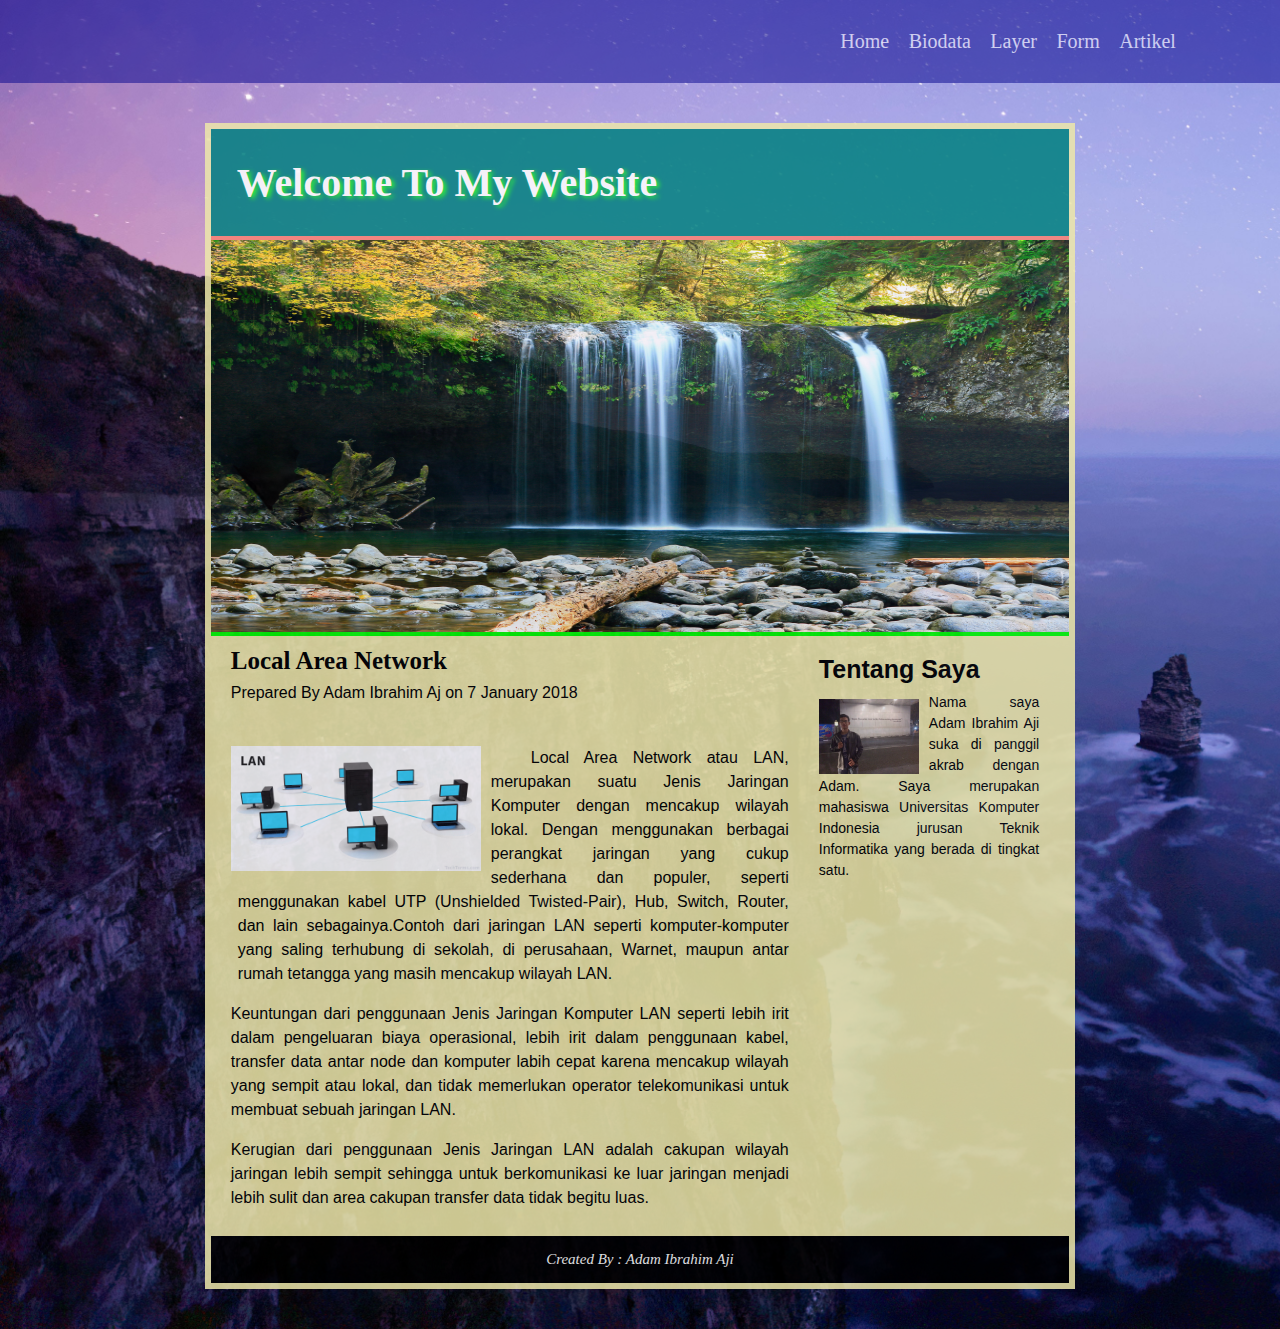
==== artikel1.html @ b2661346 "first commit" ====
<!DOCTYPE html>
<html>
<head>
	<title>Local Area Network</title>
</head>
	<link rel="stylesheet" type="text/css" href="css/artikel1.css">
<body>

	<div class="top_container">
		<div class="menu_top">
			<ul>
				<li><a href="index.html">Home</a></li>
				<li><a href="biodata.html">Biodata</a></li>
				<li><a href="layer.html">Layer</a></li>
				<li><a href="form.html">Form</a></li>
				<li><a href="main_article.html">Artikel</a></li>
			</ul>
		</div>
	</div>
	<div class="container">
		<div class="header">
			<h1>Welcome To My Website </h1>

		</div>
		<div class="image"><img src="img/bg.jpg"></div>

		<div class="content cf">
			<div class="main">
			<h1>Local Area Network</h1>
			<p>Prepared By Adam Ibrahim Aj on 7 January 2018</p>

				<div class="submain"><img src="img/lan.jpg" width="250px">
					<p class="p">Local Area Network atau LAN, merupakan suatu Jenis Jaringan Komputer dengan mencakup wilayah lokal. Dengan menggunakan berbagai perangkat jaringan yang cukup sederhana dan populer, seperti menggunakan kabel UTP (Unshielded Twisted-Pair), Hub, Switch, Router, dan lain sebagainya.Contoh dari jaringan LAN seperti komputer-komputer yang saling terhubung di sekolah, di perusahaan, Warnet, maupun antar rumah tetangga yang masih mencakup wilayah LAN.</p>

					<p align="justify">Keuntungan dari penggunaan Jenis Jaringan Komputer LAN seperti lebih irit dalam pengeluaran biaya operasional, lebih irit dalam penggunaan kabel, transfer data antar node dan komputer labih cepat karena mencakup wilayah yang sempit atau lokal, dan tidak memerlukan operator telekomunikasi untuk membuat sebuah jaringan LAN.</p>

					<p align="justify">Kerugian dari penggunaan Jenis Jaringan LAN adalah cakupan wilayah jaringan lebih sempit sehingga untuk berkomunikasi ke luar jaringan menjadi lebih sulit dan area cakupan transfer data tidak begitu luas.</p>
				</div>
			</div>
		

			<div class="sidebar">
				<h3>Tentang Saya</h3>
				<img src="img/me.jpg" width="100px"><p>Nama saya Adam Ibrahim Aji suka di panggil akrab dengan Adam. Saya merupakan mahasiswa Universitas Komputer Indonesia jurusan Teknik Informatika yang berada di tingkat satu.</p>
			</div>
		</div>
		<div class="footer">Created By : Adam Ibrahim Aji</div>		
	</div>
</body>
</html>
---- css/artikel1.css ----
*{
	-webkit-box-sizing: border-box;
	-moz-box-sizing: border-box;
	-ms-box-sizing: border-box;
	-o-box-sizing: border-box;
	box-sizing: border-box;
}

body{
	background-image: url('../img/body.jpg');
	background-size: cover;
	margin: 0px;
	padding: 0px;
}

.top_container{
	width: 100%;
	margin: 0;
	padding: 0;
	overflow: hidden;
}
.menu_top{
	width: 100%;
	background-color: darkblue;
	opacity: .5;
	padding: 14px;
	overflow: hidden;
}

.menu_top ul{
	float: right;
	padding-right: 6%;
}

.menu_top ul li{
	display: inline-block;
}

.menu_top li{
	position: relative;
	text-align: center;
}

.menu_top li::before{
	position: absolute;
	content: " ";
	bottom: -30px;
	left: 0;
	width: 90%;
	height: 0px;
	background-color: gold;
	transition: ease 0.3s;
}

.menu_top li:hover::before{
	height: 4px;
}

.menu_top a{
	font: 20px bold Verdana;
	text-decoration: none;
	padding-right: 10px;
	color: white;
}

.top-bar{
	position: fixed;
	top:0;
	left: 0;
	right: 0;
	height: 50px;
	background-color: limegreen;
	border-bottom: 4px solid aqua;
	z-index: 9999;
}

.container{
	width: 68%;
	margin: 40px auto;
	background-color: palegoldenrod;
	padding: 6px;
	position: relative;
	opacity: .85;
}

.link {
	position: absolute;
	background-image: url("../img/t.png");
	width: 150px;
	height:150px;
	background-size: cover;
	top:-10px;
	right: -19px;
}

.header{
	background-color: teal;
	padding: 20px;

}

.header h1{
	font-family: papyrus ;
	font-size: 40px;
	font-weight: bold;
	font-style: none;
	margin :10px 6px;
	color: white;
	text-shadow: 3.2px 2.2px 4px rgba(25,255,30,.9);
}

.menu_top ul li{
	display: inline;
	font-size: 12.5px;
	font-family: verdana;
	color:coral;
	padding-right: 5px;
}

.menu_top li{
	position: relative;
	text-align: center;
}

.menu_top li::before{
	position: absolute;
	content: " ";
	bottom: -30px;
	left: 0;
	width: 90%;
	height: 0px;
	background-color: gold;
	transition: ease 0.3s;
}

.menu_top:hover::before{
	height: 4px;
}

.header a{
	text-decoration: none;
}

.image img{
	width:100%;
	height: 400px;
	border-top: 4.5px solid salmon;
	border-bottom: 4.5px solid lime;
}

.main{
	width: 65%;
	float: left;
	margin-left: 20px;
}

.main h1{
	font-family:serif ;
	font-size: 25px;
	font-weight: bold;
	font-style: none;
	margin-top: 7px;
	margin-bottom: -10px;
}

.main a{
	text-decoration: none;
}

.submain img{
	margin-right:10px;
	padding-top: 25px;
	float: left;
}

.submain .p{
	margin-left: 7px;
	padding-top: 25px;
	text-align: justify;
	text-indent: 40px;
}

.sidebar{
	padding:20px 10px;
	margin-left: 10px;
	margin-right: 20px;
	width: 28%;
	float:right;
	margin-top: -30px;
}

.sidebar h3{
	font-size: 25px;
	font-weight: bold;
	margin-bottom: 15px;
}

.sidebar img{
	float: left;
	margin-right: 10px;
}

.sidebar p{
	text-align: justify;
	margin-top: -7px;
	font-size: 14px;
}


.footer{
	width:100%;
	color:white;
	background-color: black;
	font-style: italic;
	font-size: 15px;
	font-family: verdana;
	text-align: center;
	padding: 15px;
	box-sizing: border-box;
	margin-top: 10px;
}


/**
 * For modern browsers
 * 1. The space content is one way to avoid an Opera bug when the
 *    contenteditable attribute is included anywhere else in the document.
 *    Otherwise it causes space to appear at the top and bottom of elements
 *    that are clearfixed.
 * 2. The use of `table` rather than `block` is only necessary if using
 *    `:before` to contain the top-margins of child elements.
 */
.cf:before,
.cf:after {
    content: " "; /* 1 */
    display: table; /* 2 */
}

.cf:after {
    clear: both;
}

/**
 * For IE 6/7 only
 * Include this rule to trigger hasLayout and contain floats.
 */
.cf {
    *zoom: 1;
}

*{
	font-family: sans-serif;
	-webkit-box-sizing: border-box;
	-moz-box-sizing: border-box;
	-ms-box-sizing: border-box;
	-o-box-sizing: border-box;
	box-sizing: border-box;
}

p{
	line-height: 1.5em;
}
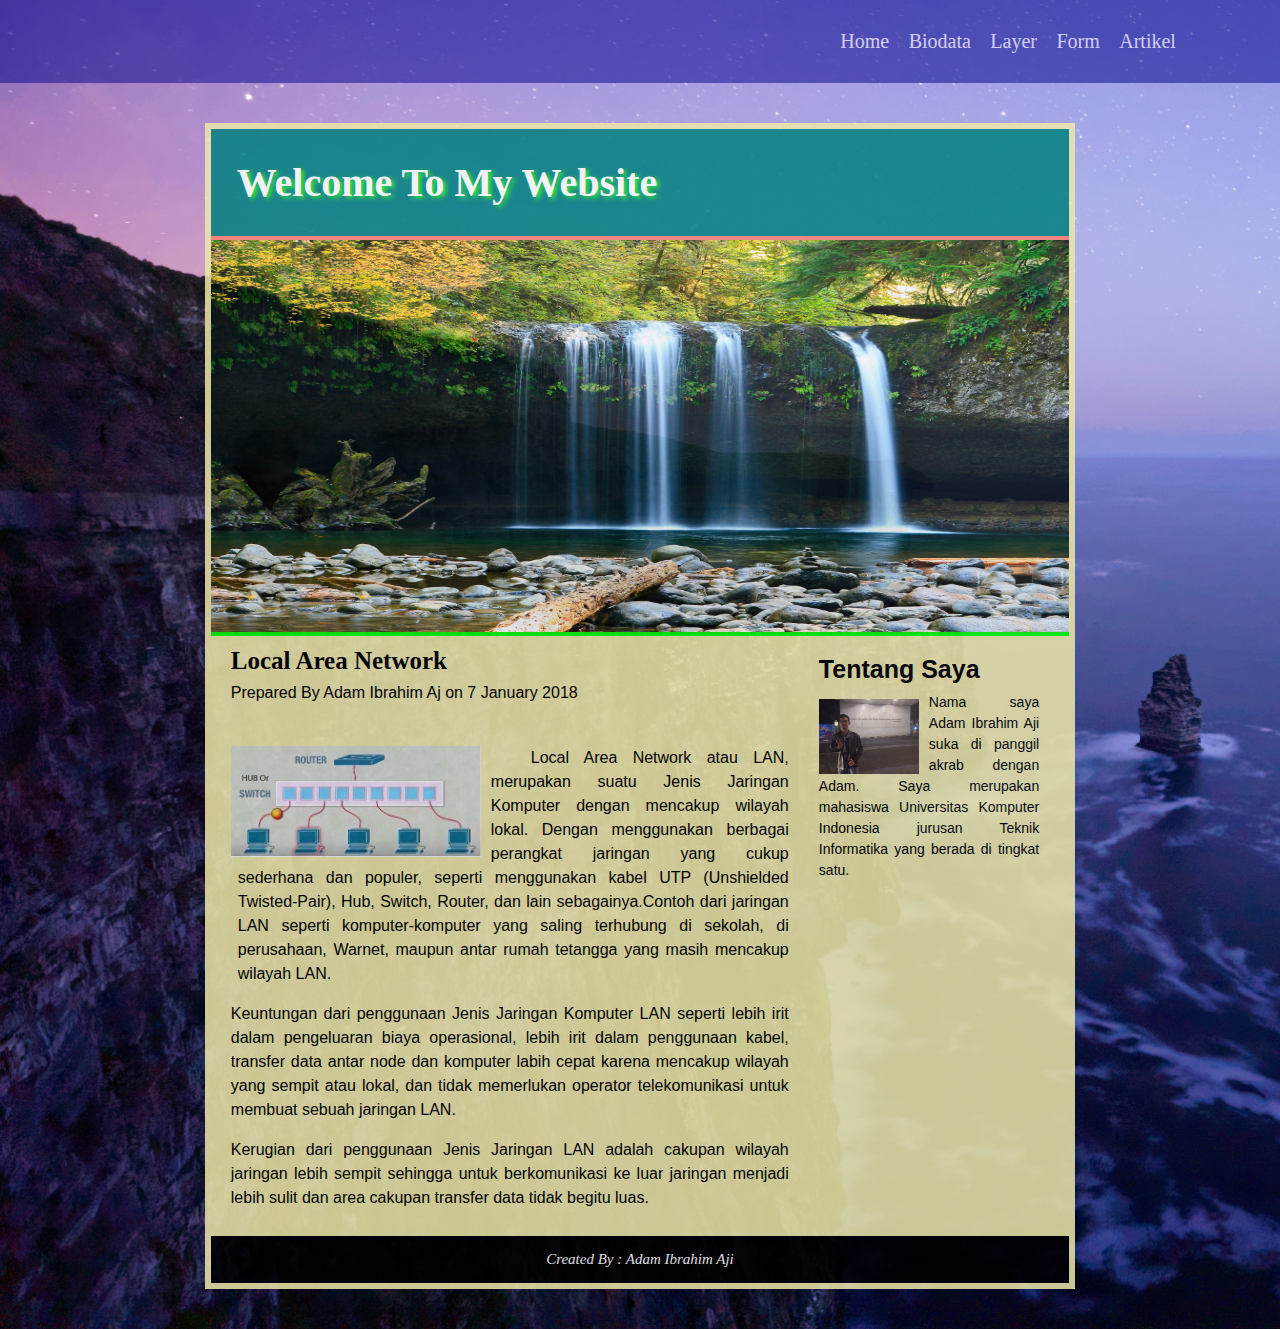
==== commit bca709d6: "t" ====
--- a/artikel1.html
+++ b/artikel1.html
@@ -29,7 +29,7 @@
 			<h1>Local Area Network</h1>
 			<p>Prepared By Adam Ibrahim Aj on 7 January 2018</p>
 
-				<div class="submain"><img src="img/lan.jpg" width="250px">
+				<div class="submain"><img src="img/lan2.jpg" width="250px">
 					<p class="p">Local Area Network atau LAN, merupakan suatu Jenis Jaringan Komputer dengan mencakup wilayah lokal. Dengan menggunakan berbagai perangkat jaringan yang cukup sederhana dan populer, seperti menggunakan kabel UTP (Unshielded Twisted-Pair), Hub, Switch, Router, dan lain sebagainya.Contoh dari jaringan LAN seperti komputer-komputer yang saling terhubung di sekolah, di perusahaan, Warnet, maupun antar rumah tetangga yang masih mencakup wilayah LAN.</p>
 
 					<p align="justify">Keuntungan dari penggunaan Jenis Jaringan Komputer LAN seperti lebih irit dalam pengeluaran biaya operasional, lebih irit dalam penggunaan kabel, transfer data antar node dan komputer labih cepat karena mencakup wilayah yang sempit atau lokal, dan tidak memerlukan operator telekomunikasi untuk membuat sebuah jaringan LAN.</p>
